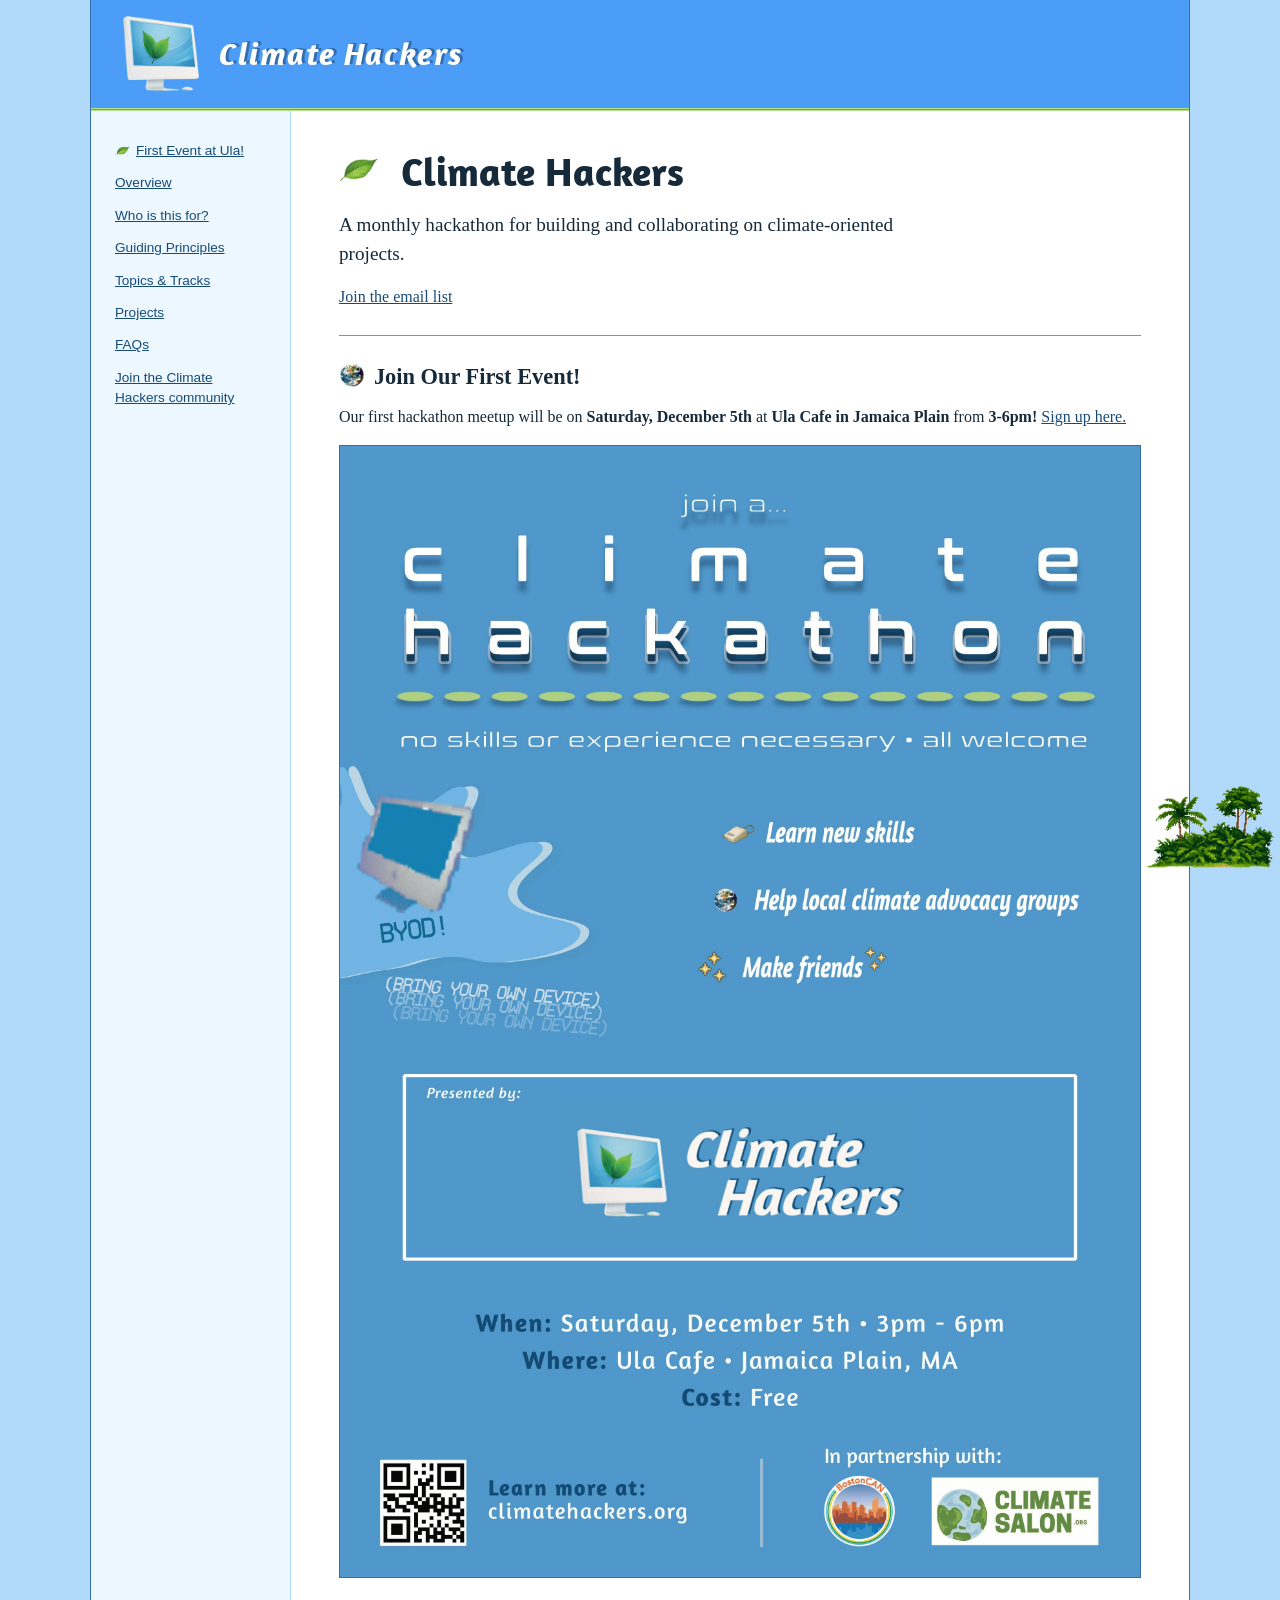
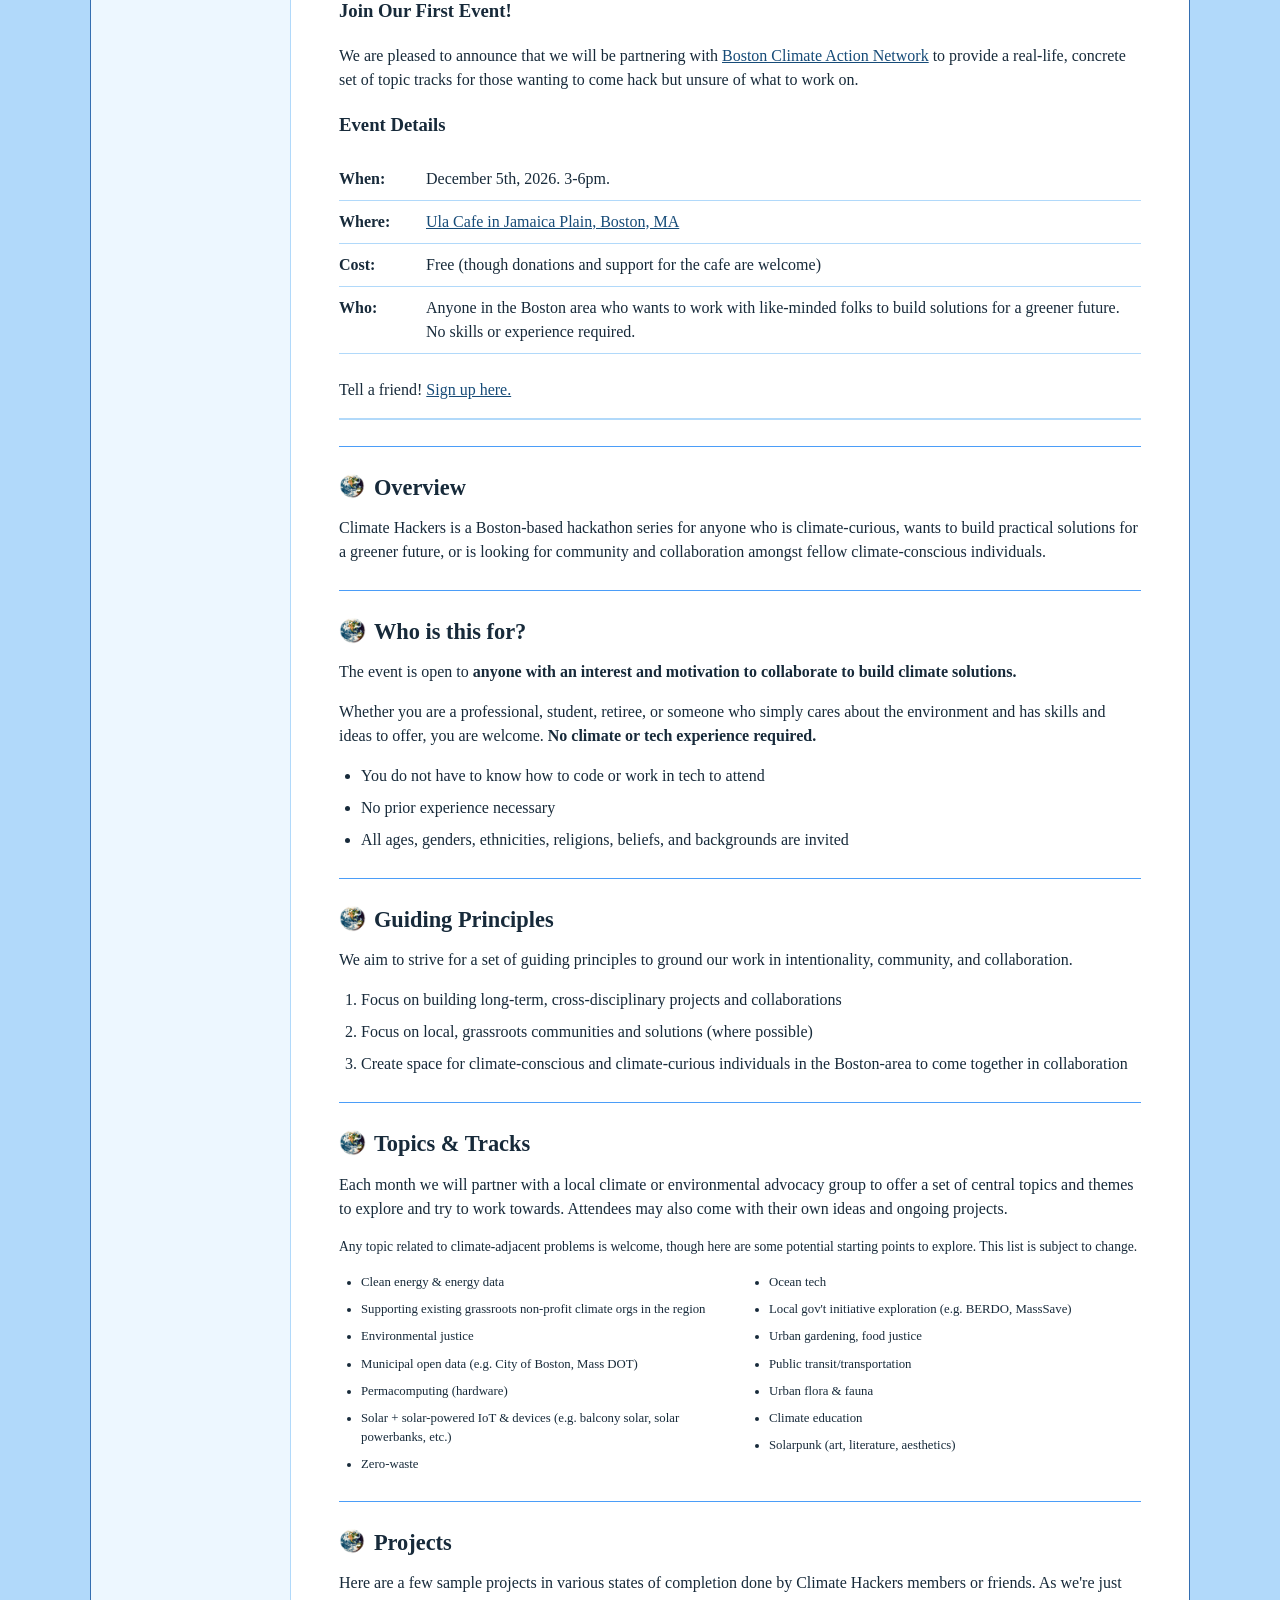
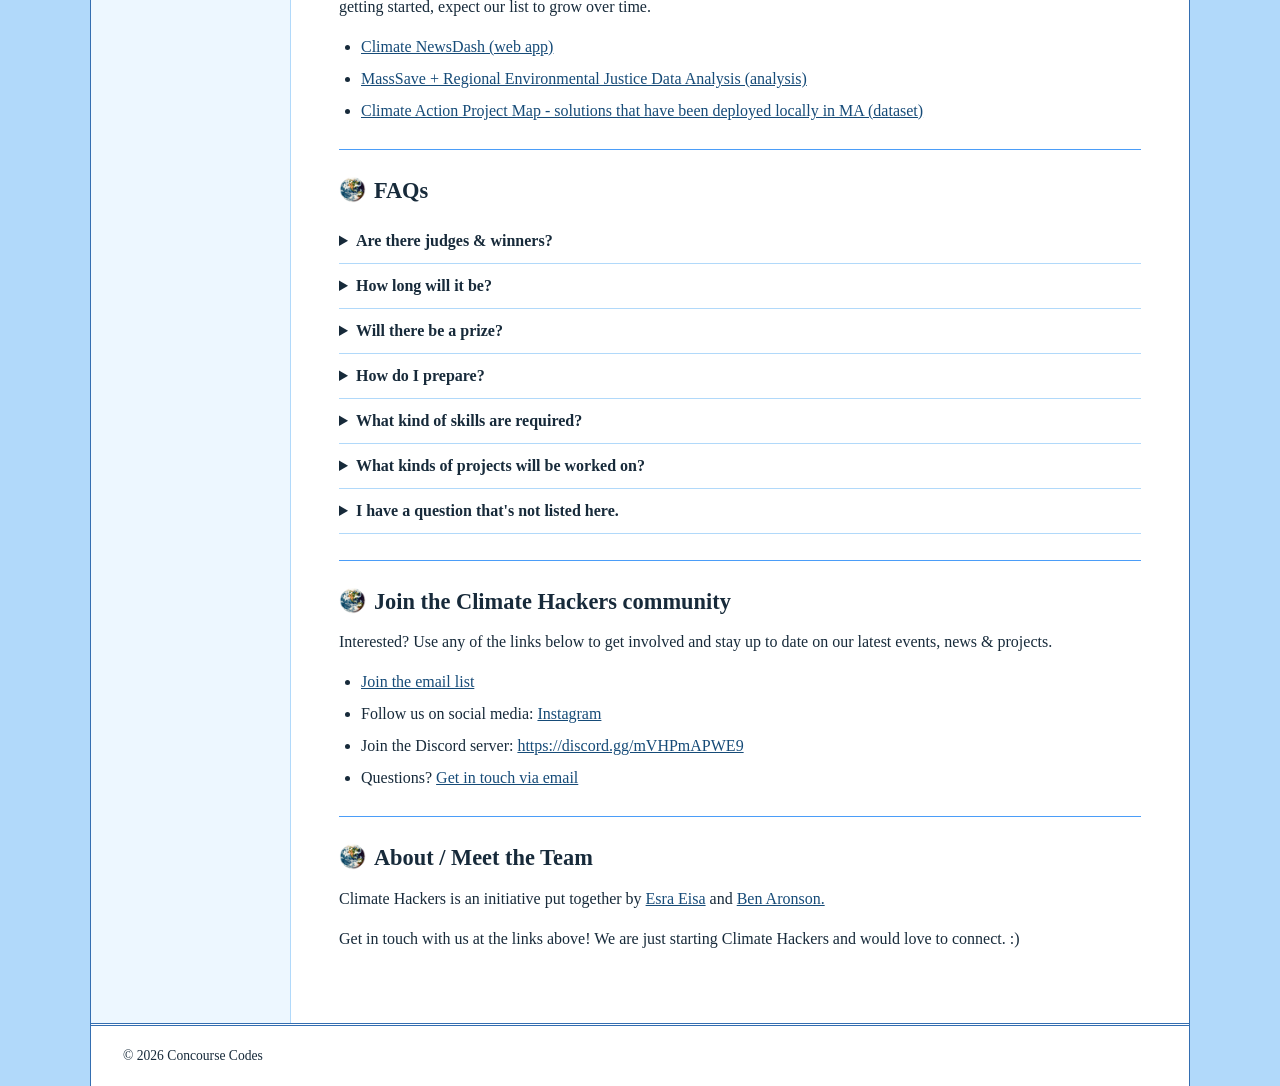
==== index.html @ 15389140 "climatehackers initial commit" ====
<!DOCTYPE html>
<html lang="en">
<head>
	<meta charset="utf-8">
	<meta name="viewport" content="width=device-width, initial-scale=1">
	<title>Climate Hackers</title>
	<link rel="preconnect" href="https://fonts.googleapis.com">
	<link rel="preconnect" href="https://fonts.gstatic.com" crossorigin>
	<link rel="icon" href="greenleaf_nobkg_md.png" type="image/x-icon" />
	<link href="https://fonts.googleapis.com/css2?family=Amaranth:ital,wght@0,400;0,700;1,400;1,700&family=Oxanium:wght@200..800&family=Ubuntu+Mono:ital,wght@0,400;0,700;1,400;1,700&display=swap" rel="stylesheet">
	<link rel="stylesheet" href="index.css">
	<!--
	<script async src="https://www.googletagmanager.com/gtag/js?id=G-XXXXXXXXXX"></script>
	<script>
		window.dataLayer = window.dataLayer || [];
		function gtag(){dataLayer.push(arguments);}
		gtag('js', new Date());
		gtag('config', 'G-XXXXXXXXXX');
	</script>
	-->
</head>
<body>
	<div class="page">
		<header class="site-header">
			<img class="site-logo" src="LogoNoText.png" alt="">
			<h1 class="site-name amaranth-bold-italic" style="filter: drop-shadow(3px -1px 0px rgba(0,0,0,0.3)); letter-spacing: 0.1rem;">Climate Hackers</h1>
		</header>

		<div class="layout">
			<nav class="sidebar" aria-label="Climate Hackers">
				<ul>
					<li><a href="#first-event">First Event at Ula!</a></li>
					<li><a href="#overview">Overview</a></li>
					<li><a href="#who">Who is this for?</a></li>
					<li><a href="#principles">Guiding Principles</a></li>
					<li><a href="#topics">Topics &amp; Tracks</a></li>
					<li><a href="#projects">Projects</a></li>
					<li><a href="#faqs">FAQs</a></li>
					<li><a href="#community">Join the Climate Hackers community</a></li>
				</ul>
			</nav>

			<main>
				<h1 class="main-title amaranth-bold">
					<!-- <img src="/macmouse_nobkg_md.png" alt="">
					<img src="/earth_nobkg.png" alt="">-->
					<img src="/greenleaf_nobkg_md.png" alt=""> 
					Climate Hackers
				</h1>
				<p class="intro">A monthly hackathon for building and collaborating on climate-oriented projects.</p>
				<p><a href="https://docs.google.com/forms/d/e/1FAIpQLSchK7dz_mpMz164FCUqcEAFN-yjxvFlZXvQdPcG1nezFEEWgw/viewform?usp=publish-editor">Join the email list</a></p>

        <section id="first-event">
					<h2>Join Our First Event!</h2>
          <p>Our first hackathon meetup will be on <b>Saturday, December 5th</b> at <b>Ula Cafe in Jamaica Plain</b> from <b>3-6pm!</b> <a href="https://luma.com/ohw6q64n">Sign up here.</a></p>
          <img class="event-flyer" src="ClimateHackersFlyer_1.jpg" alt="Flyer for the first Climate Hackers event on Saturday, December 5th at Ula Cafe">
          <h3>Join Our First Event!</h3>
					<p>We are pleased to announce that we will be partnering with 
						<a href="#" target="_blank">Boston Climate Action Network</a> 
						to provide a real-life, concrete set of topic tracks for those wanting to come hack but unsure of what to work on.
					</p>
					<h3>Event Details</h3>
					<dl class="facts">
						<div><dt>When:</dt><dd>December 5th, 2026. 3-6pm.</dd></div>
						<div><dt>Where:</dt><dd><a href="https://maps.app.goo.gl/5CGn3TGQybAKzQvi8">Ula Cafe in Jamaica Plain, Boston, MA</a></dd></div>
						<div><dt>Cost:</dt><dd>Free (though donations and support for the cafe are welcome)</dd></div>
						<div><dt>Who:</dt><dd>Anyone in the Boston area who wants to work with like-minded folks to build solutions for a greener future. No skills or experience required.</dd></div>
					</dl>
					<p style="margin-top: 24px;">Tell a friend! <a href="https://luma.com/ohw6q64n">Sign up here.</a></p>
				</section>

				<hr class="divider"/>

        <section id="overview">
					<h2>Overview</h2>
					<p>Climate Hackers is a Boston-based hackathon series for anyone who is climate-curious, wants to build practical solutions for a greener future, or is looking for community and collaboration amongst fellow climate-conscious individuals.</p>
				</section>

				<section id="who">
					<h2>Who is this for?</h2>
					<p>The event is open to <strong>anyone with an interest and motivation to collaborate to build climate solutions.</strong></p>
					<p>Whether you are a professional, student, retiree, or someone who simply cares about the environment and has skills and ideas to offer, you are welcome. <strong>No climate or tech experience required.</strong></p>
					<ul>
						<li>You do not have to know how to code or work in tech to attend</li>
						<li>No prior experience necessary</li>
						<li>All ages, genders, ethnicities, religions, beliefs, and backgrounds are invited</li>
					</ul>
				</section>

				<section id="principles">
					<h2>Guiding Principles</h2>
					<p>We aim to strive for a set of guiding principles to ground our work in intentionality, community, and collaboration.</p>
					<ol>
						<li>Focus on building long-term, cross-disciplinary projects and collaborations</li>
						<li>Focus on local, grassroots communities and solutions (where possible)</li>
						<li>Create space for climate-conscious and climate-curious individuals in the Boston-area to come together in collaboration</li>
					</ol>
				</section>

				<section id="topics">
					<h2>Topics &amp; Tracks</h2>
					<p>Each month we will partner with a local climate or environmental advocacy group to offer a set of central topics and themes to explore and try to work towards. Attendees may also come with their own ideas and ongoing projects.</p>
					<p style="font-size: 0.85rem;">Any topic related to climate-adjacent problems is welcome, though here are some potential starting points to explore. This list is subject to change.</p>
					<ul class="topics">
						<li>Clean energy &amp; energy data</li>
						<li>Supporting existing grassroots non-profit climate orgs in the region</li>
						<li>Environmental justice</li>
						<li>Municipal open data (e.g. City of Boston, Mass DOT)</li>
						<li>Permacomputing (hardware)</li>
						<li>Solar + solar-powered IoT &amp; devices (e.g. balcony solar, solar powerbanks, etc.)</li>
						<li>Zero-waste</li>
						<li>Ocean tech</li>
						<li>Local gov't initiative exploration (e.g. BERDO, MassSave)</li>
						<li>Urban gardening, food justice</li>
						<li>Public transit/transportation</li>
						<li>Urban flora &amp; fauna</li>
						<li>Climate education</li>
						<li>Solarpunk (art, literature, aesthetics)</li>
					</ul>
				</section>

				<section id="projects">
					<h2>Projects</h2>
					<p>Here are a few sample projects in various states of completion done by Climate Hackers members or friends. As we're just getting started, expect our list to grow over time.</p>
					<ul class="">
						<li><a href="https://newsdash.concourse.codes/" target="_blank">Climate NewsDash (web app)</a></li>
						<li><a href="https://rej.concourse.codes/" target="_blank">MassSave + Regional Environmental Justice Data Analysis (analysis)</a></li>
						<li><a href="https://docs.google.com/spreadsheets/d/1_FFhpX1z2wt1PQdZTnuDhYJqfQHfyY40C_nkT1wCCpo/edit?gid=0#gid=0" target="_blank">
							Climate Action Project Map - solutions that have been deployed locally in MA (dataset)
						</a></li>
					</ul>
				</section>

				<section id="faqs">
					<h2>FAQs</h2>
					<details><summary>Are there judges &amp; winners?</summary><p>For this hackathon, there are no judges or winners. The goal is to collectively build a set of tools to support local climate initiatives.</p></details>
					<details><summary>How long will it be?</summary><p>Roughly 4hrs. Details to be confirmed.</p></details>
					<details><summary>Will there be a prize?</summary><p>As of now, there is no physical prize. <em>The prize is the friendship made along the way :)</em></p></details>
					<details><summary>How do I prepare?</summary><p>Come prepared with ideas, an open mind, and a collaborative spirit. No other experience required.</p></details>
					<details><summary>What kind of skills are required?</summary><p>Any domain expertise is accepted. Whether you're an engineer, designer, founder, writer, gardener, or student - as long as you have ideas to offer and a desire to help you are welcome.</p></details>
					<details><summary>What kinds of projects will be worked on?</summary><p>Per the nature of a hackathon, most projects may be software oriented. There is no limitation, however, and we will expand on this in the future.</p></details>
					<details><summary>I have a question that's not listed here.</summary><p><a href="#community">Get in touch!</a> We are a small team building this as we go and are always open to ideas.</p></details>
				</section>

				<section id="community">
					<h2>Join the Climate Hackers community</h2>
					<p>Interested? Use any of the links below to get involved and stay up to date on our latest events, news &amp; projects.</p>
					<ul>
						<li><a href="https://docs.google.com/forms/d/e/1FAIpQLSchK7dz_mpMz164FCUqcEAFN-yjxvFlZXvQdPcG1nezFEEWgw/viewform?usp=publish-editor">Join the email list</a></li>
						<li>Follow us on social media: <a href="https://www.instagram.com/climate.hackers/">Instagram</a></li>
						<li>Join the Discord server: <a href="https://discord.gg/mVHPmAPWE9">https://discord.gg/mVHPmAPWE9</a></li>
						<li>Questions? <a href="mailto:ben@concourse.codes">Get in touch via email</a></li>
					</ul>
				</section>

				<section id="about">
					<h2>About / Meet the Team</h2>
					<p>Climate Hackers is an initiative put together by 
						<a href="https://www.linkedin.com/in/esra-eisa-30a4191b5/" target="_blank">Esra Eisa</a> and 
						<a href="https://concourse.codes" target="_blank">Ben Aronson.</a>
					</p>
					<p>Get in touch with us at the links above! We are just starting Climate Hackers and would love to connect. :)</p>
				</section>
			</main>
		</div>

		<footer><p>&copy; 2026 Concourse Codes</p></footer>
	</div>
</body>
</html>
---- index.css ----
.ubuntu-mono-regular {
  font-family: "Ubuntu Mono", monospace;
  font-weight: 400;
  font-style: normal;
}

.ubuntu-mono-bold {
  font-family: "Ubuntu Mono", monospace;
  font-weight: 700;
  font-style: normal;
}

.ubuntu-mono-regular-italic {
  font-family: "Ubuntu Mono", monospace;
  font-weight: 400;
  font-style: italic;
}

.ubuntu-mono-bold-italic {
  font-family: "Ubuntu Mono", monospace;
  font-weight: 700;
  font-style: italic;
}

.oxanium-regular {
  font-family: "Oxanium", sans-serif;
  font-optical-sizing: auto;
  font-weight: 400;
  font-style: normal;
}

.oxanium-bold {
  font-family: "Oxanium", sans-serif;
  font-optical-sizing: auto;
  font-weight: 700;
  font-style: normal;
}

.amaranth-regular {
  font-family: "Amaranth", sans-serif;
  font-weight: 400;
  font-style: normal;
}

.amaranth-bold {
  font-family: "Amaranth", sans-serif;
  font-weight: 700;
  font-style: normal;
}

.amaranth-regular-italic {
  font-family: "Amaranth", sans-serif;
  font-weight: 400;
  font-style: italic;
}

.amaranth-bold-italic {
  font-family: "Amaranth", sans-serif;
  font-weight: 700;
  font-style: italic;
}

:root {
  --blue: #4b9df8;
  --blue-alt: #4b9ef9;
  --blue-medium: #346eb1;
  --blue-light: #b1d9fa;
  --blue-pale: #edf7ff;
  --blue-dark: #164b78;
  --green: #b5e08c;
  --ink: #172a3a;
  --white: #fff;
  color-scheme: light;
  font-family: Georgia, "Times New Roman", serif;
  color: var(--ink);
  background: var(--blue-light);
}

* {
  box-sizing: border-box;
}
body {
  margin: 0;
  line-height: 1.5;
}
a {
  color: var(--blue-dark);
}
a:hover {
  text-decoration-thickness: 2px;
}
a:focus-visible {
  outline: 2px solid var(--blue-dark);
  outline-offset: 3px;
}

.page {
  max-width: 1100px;
  margin: 0 auto;
  background: var(--white);
  min-height: 100vh;
  border-inline: 1px solid var(--blue-medium);
}

.site-header {
  display: flex;
  align-items: center;
  gap: 20px;
  padding: 16px 32px;
  background: var(--blue);
  border-bottom: 3px double var(--green);
}

.site-logo {
  width: 76px;
  height: 76px;
  flex: 0 0 76px;
  object-fit: contain;
}

.logo-placeholder {
  width: 76px;
  height: 76px;
  flex: 0 0 76px;
  background: var(--blue-alt);
  display: grid;
  place-items: center;
  padding: 6px;
  font:
    11px/1.2 Verdana,
    sans-serif;
  text-align: center;
  overflow-wrap: anywhere;
}

.site-header .site-name {
  margin: 0;
  color: var(--white);
  font-size: 2rem;
}
.layout {
  display: grid;
  grid-template-columns: 200px minmax(0, 1fr);
}

.sidebar {
  padding: 30px 24px;
  background: var(--blue-pale);
  border-right: 1px solid var(--blue-light);
  font-family: Verdana, sans-serif;
  font-size: 0.85rem;
}

.sidebar ul {
  list-style: none;
  margin: 0;
  padding: 0;
}
.sidebar li + li {
  margin-top: 12px;
}
.sidebar a::before {
  content: "";
  display: inline-block;
  width: 0;
  height: 1.1em;
  vertical-align: middle;
  background: url("greenleaf_nobkg_md.png") center / contain
    no-repeat;
}
.page:not(:has(:target)) .sidebar a[href="#first-event"]::before,
.page:has(#overview:target) .sidebar a[href="#overview"]::before,
.page:has(#first-event:target) .sidebar a[href="#first-event"]::before,
.page:has(#who:target) .sidebar a[href="#who"]::before,
.page:has(#principles:target) .sidebar a[href="#principles"]::before,
.page:has(#topics:target) .sidebar a[href="#topics"]::before,
.page:has(#faqs:target) .sidebar a[href="#faqs"]::before,
.page:has(#community:target) .sidebar a[href="#community"]::before {
  width: 1.1em;
  margin-right: 6px;
}
.event-flyer {
  display: block;
  max-width: 100%;
  height: auto;
  margin: 0 0 16px;
  border: 1px solid var(--blue-medium);
}
section h2::before {
  content: "";
  display: inline-block;
  width: 1.2em;
  height: 1.2em;
  margin-right: 8px;
  vertical-align: -0.2em;
  background: url("earth_nobkg.png") center / contain no-repeat;
}
main {
  min-width: 0;
  padding: 36px 48px 56px;
}
h1,
h2 {
  line-height: 1.2;
}
h1 {
  font-size: 2.5rem;
  margin: 0 0 16px;
}
.main-title img {
  width: 1em;
  height: 1em;
  object-fit: contain;
  vertical-align: -0.1em;
  margin-right: 4px;
}
.main-title img:last-of-type {
  margin-right: 12px;
}
h2 {
  font-size: 1.4rem;
  margin: 0 0 14px;
}
p {
  margin: 0 0 16px;
}
section {
  padding-top: 26px;
  margin-top: 26px;
  border-top: 1px solid var(--blue);
}
ul,
ol {
  padding-left: 22px;
}
li {
  margin-bottom: 8px;
}
.intro {
  font-size: 1.2rem;
  max-width: 620px;
}
.facts {
  margin: 0 0 10px 0;
}
.facts div {
  display: grid;
  grid-template-columns: 75px 1fr;
  gap: 12px;
  padding: 9px 0;
  border-bottom: 1px solid var(--blue-light);
}
.facts dt {
  font-weight: bold;
}
.facts dd {
  margin: 0;
}
.topics {
  columns: 2;
  column-gap: 36px;
  font-size: 0.8rem;
}
.topics li {
  break-inside: avoid;
}
hr {
  border: 1px solid var(--blue-light);
}
details {
  border-bottom: 1px solid var(--blue-light);
  padding: 10px 0;
}
summary {
  cursor: pointer;
  font-weight: bold;
}
details p {
  margin: 10px 0 0;
}
footer {
  border-top: 3px double var(--blue-medium);
  padding: 20px 32px;
  font-size: 0.85rem;
}
footer p {
  margin: 0;
}

@media (min-width: 651px) {
  body::after {
    content: "";
    position: fixed;
    bottom: 0;
    right: 0;
    width: 140px;
    height: 140px;
    background: url("tropicaltreestand_nobkg_md.png") bottom
      right / contain no-repeat;
    pointer-events: none;
  }
}

@media (max-width: 650px) {
  .site-header {
    display: flex;
    justify-content: center;
    text-align: center;
    width: 100%;
    padding: 20px;
  }
  .layout {
    display: block;
  }
  .sidebar {
    display: none;
  }
  main {
    padding: 30px 20px 40px;
  }
  h1 {
    font-size: 2rem;
  }
  .topics {
    columns: 1;
  }
  footer {
    padding: 20px;
  }
}
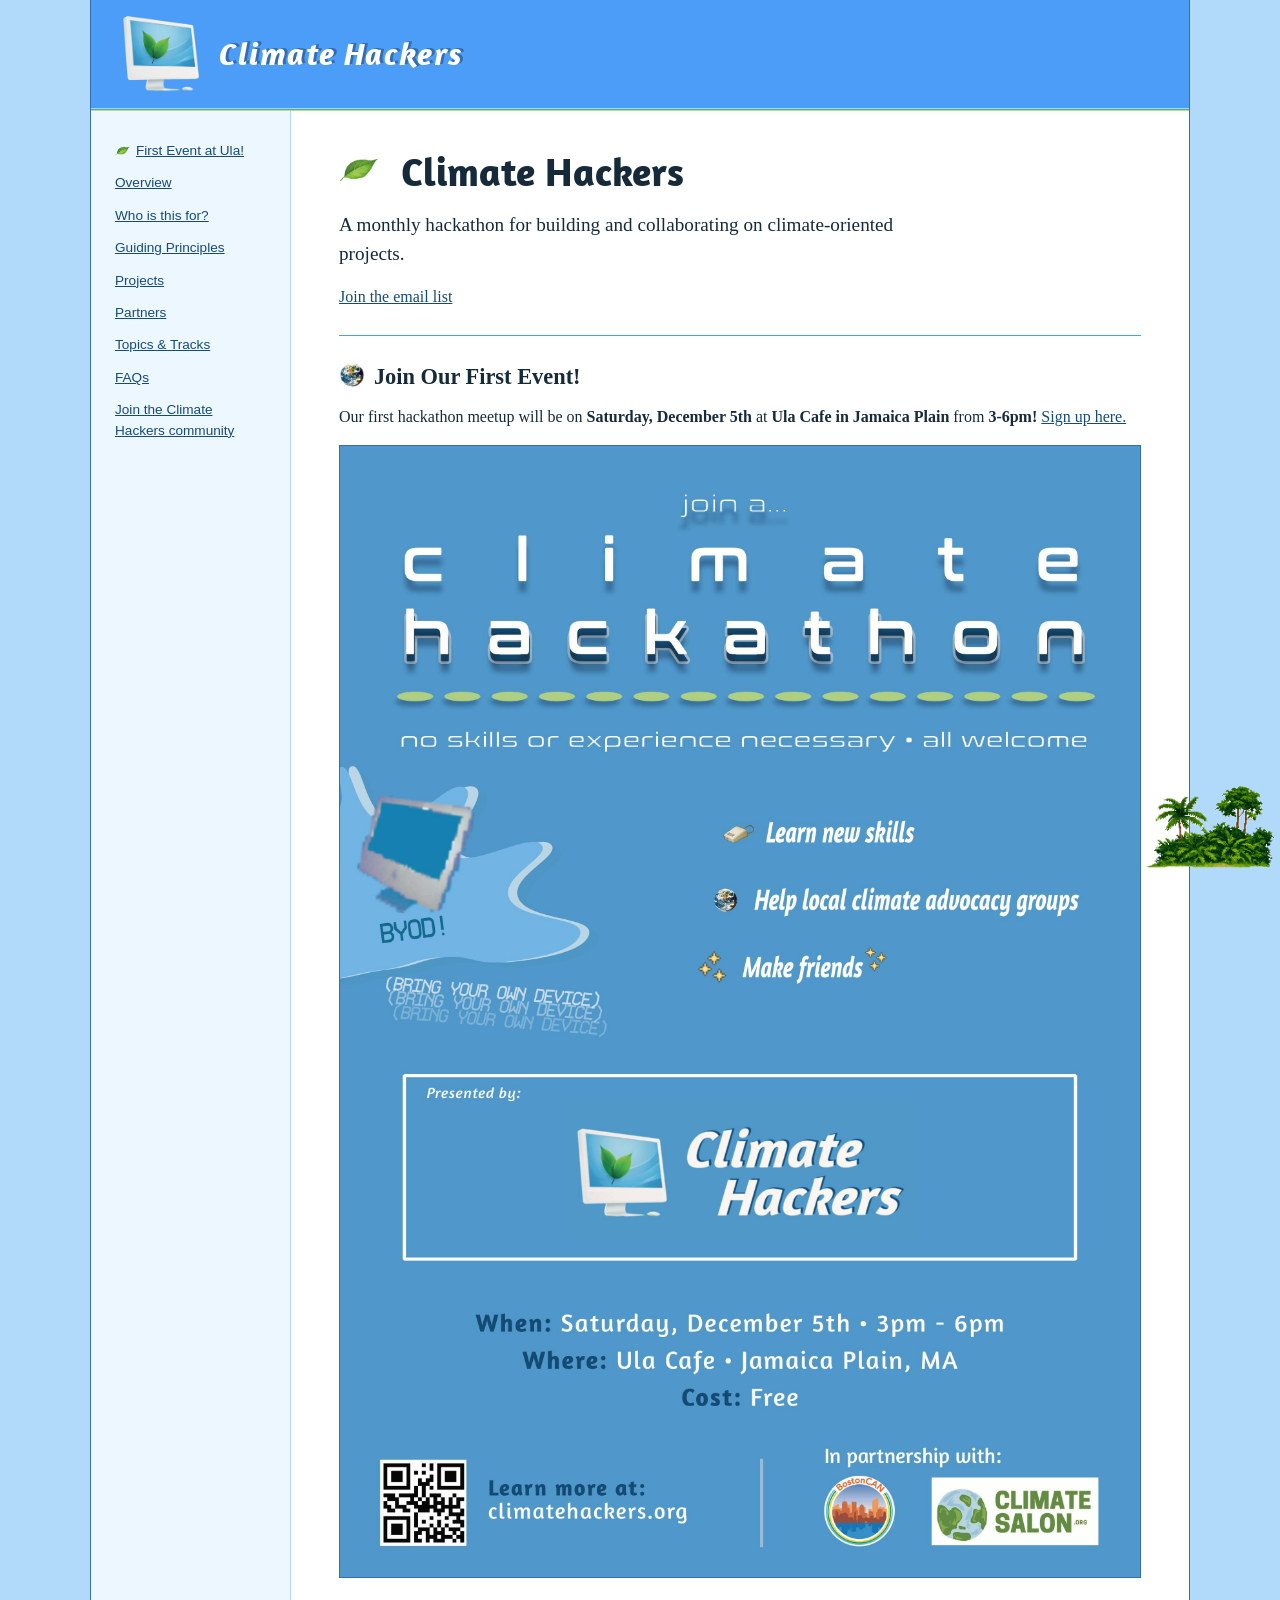
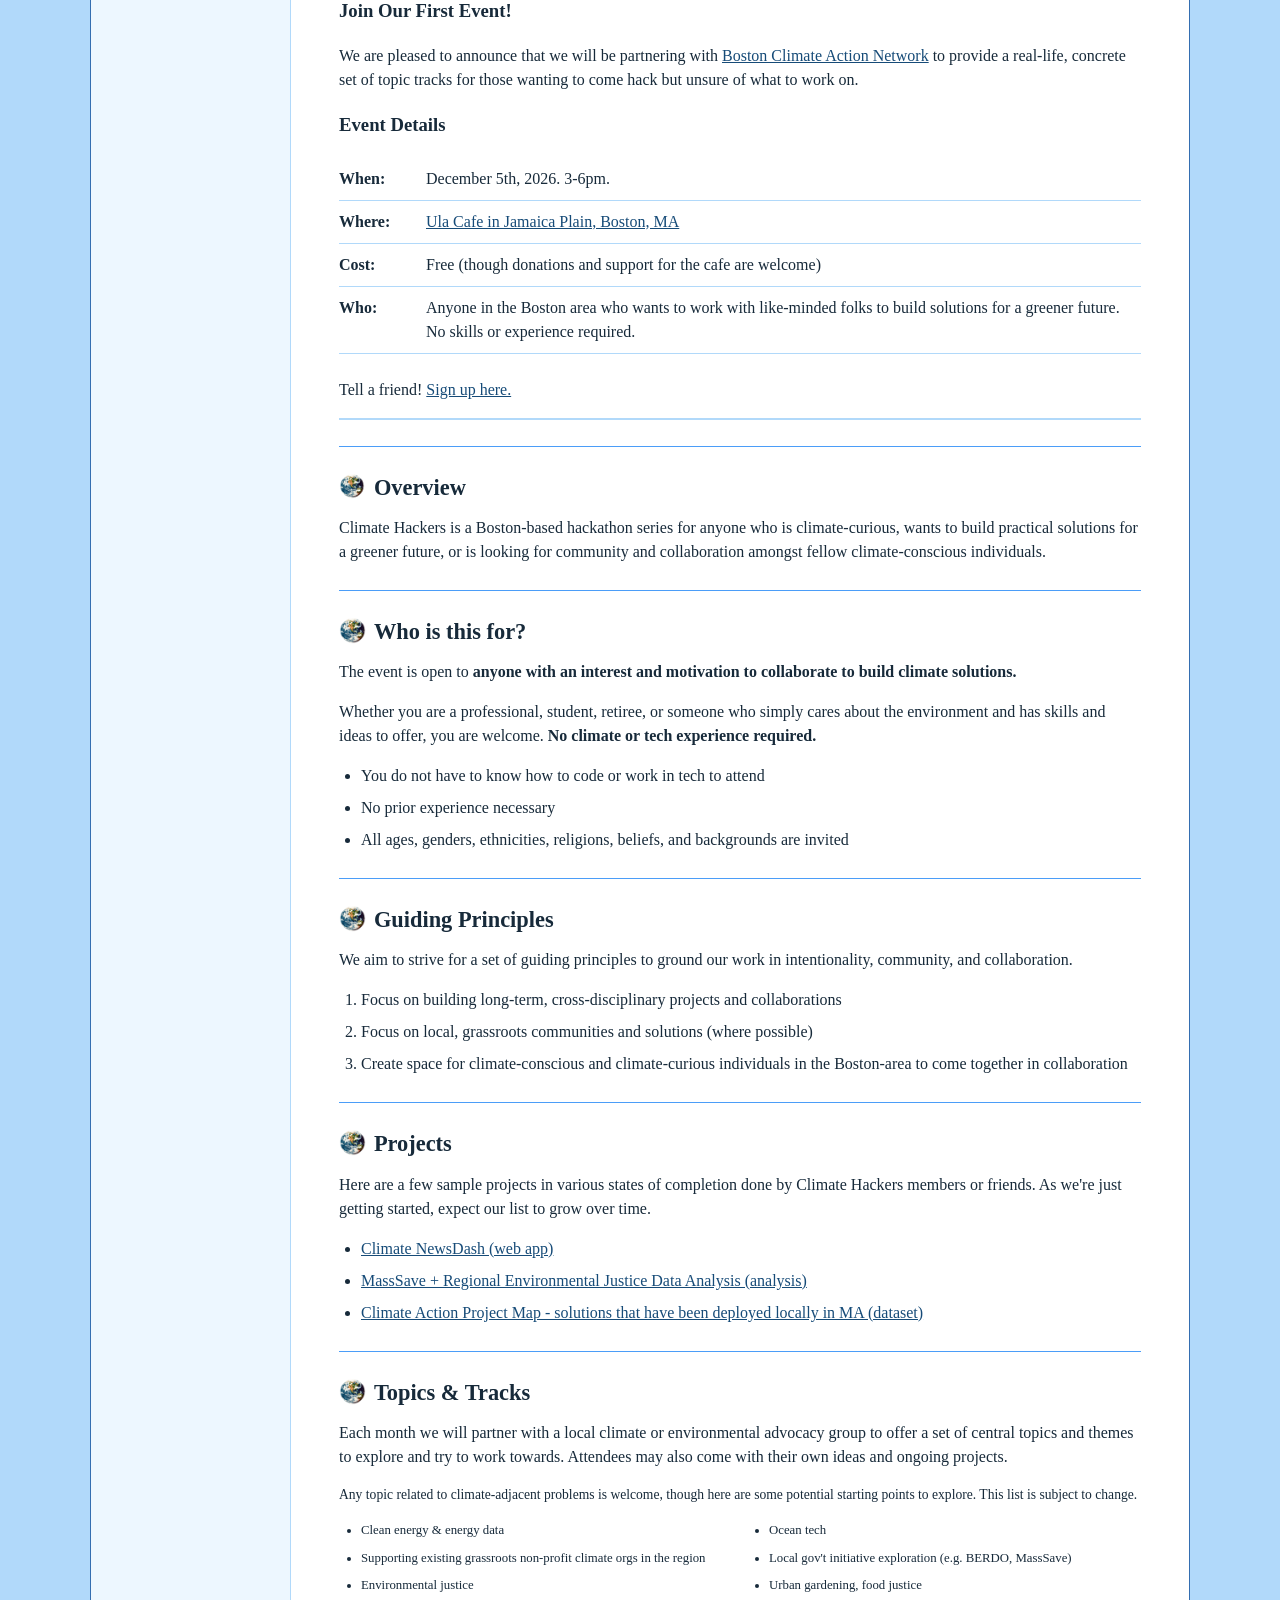
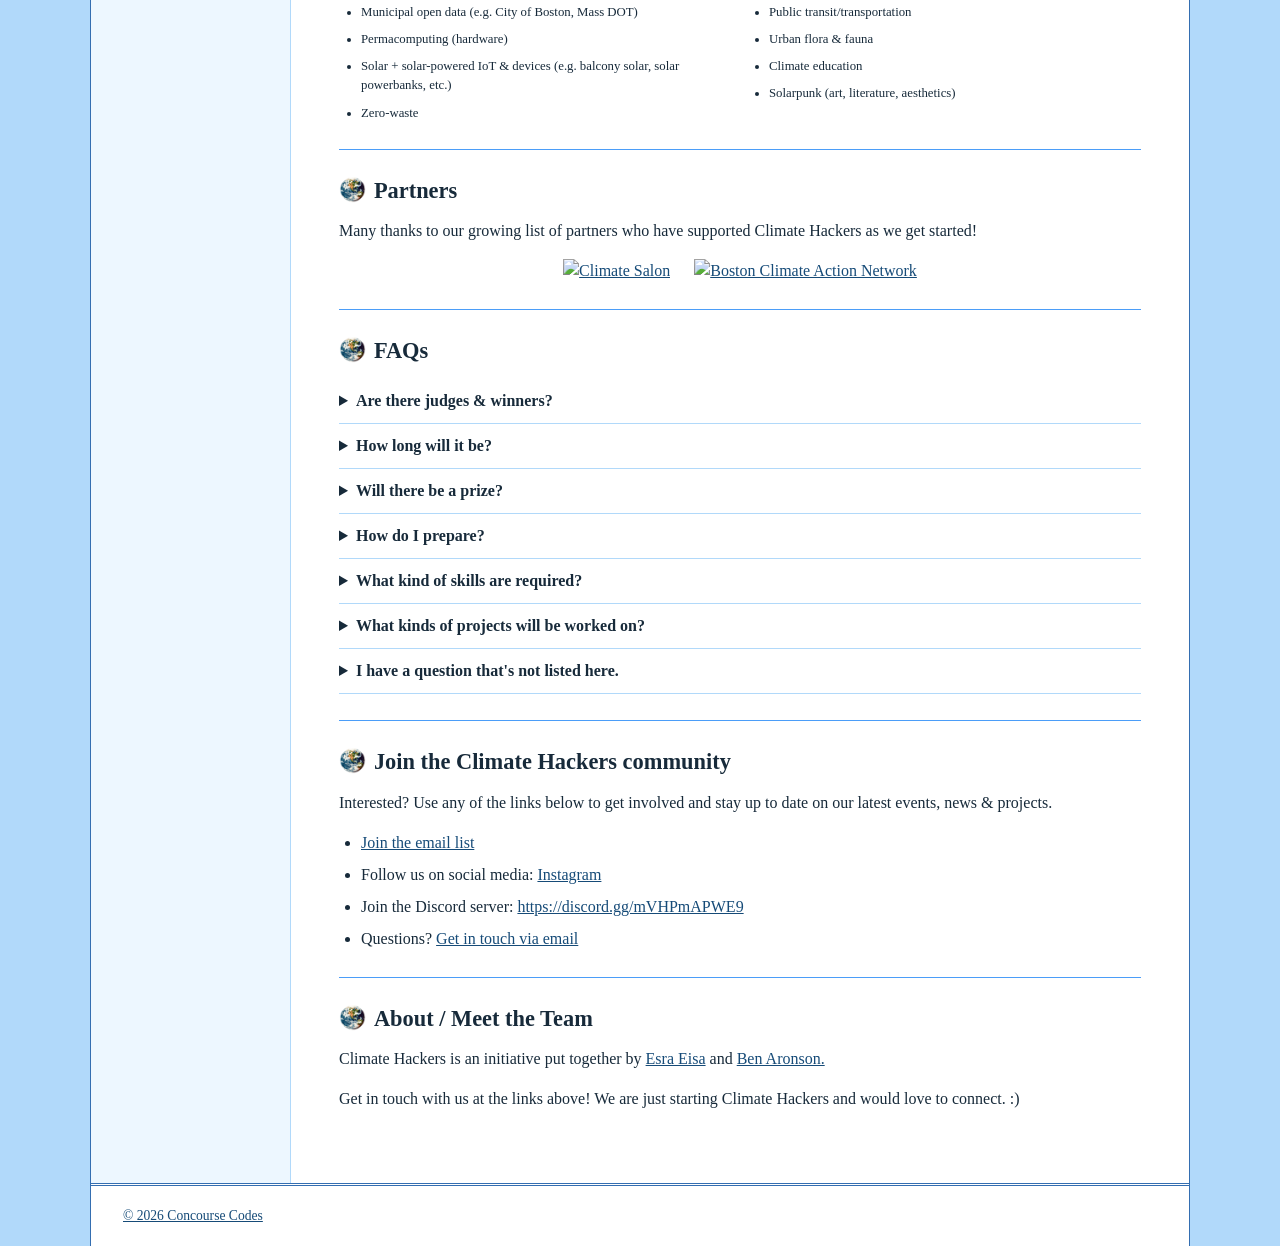
==== commit 47db8e6f: "small updates" ====
--- a/index.html
+++ b/index.html
@@ -9,15 +9,12 @@
 	<link rel="icon" href="greenleaf_nobkg_md.png" type="image/x-icon" />
 	<link href="https://fonts.googleapis.com/css2?family=Amaranth:ital,wght@0,400;0,700;1,400;1,700&family=Oxanium:wght@200..800&family=Ubuntu+Mono:ital,wght@0,400;0,700;1,400;1,700&display=swap" rel="stylesheet">
 	<link rel="stylesheet" href="index.css">
-	<!--
-	<script async src="https://www.googletagmanager.com/gtag/js?id=G-XXXXXXXXXX"></script>
+	<script async src="https://www.googletagmanager.com/gtm.js?id=GTM-NVRKR2H4"></script>
 	<script>
 		window.dataLayer = window.dataLayer || [];
 		function gtag(){dataLayer.push(arguments);}
 		gtag('js', new Date());
-		gtag('config', 'G-XXXXXXXXXX');
 	</script>
-	-->
 </head>
 <body>
 	<div class="page">
@@ -33,8 +30,9 @@
 					<li><a href="#overview">Overview</a></li>
 					<li><a href="#who">Who is this for?</a></li>
 					<li><a href="#principles">Guiding Principles</a></li>
+					<li><a href="#projects">Projects</a></li>
+					<li><a href="#partners">Partners</a></li>
 					<li><a href="#topics">Topics &amp; Tracks</a></li>
-					<li><a href="#projects">Projects</a></li>
 					<li><a href="#faqs">FAQs</a></li>
 					<li><a href="#community">Join the Climate Hackers community</a></li>
 				</ul>
@@ -42,8 +40,6 @@
 
 			<main>
 				<h1 class="main-title amaranth-bold">
-					<!-- <img src="/macmouse_nobkg_md.png" alt="">
-					<img src="/earth_nobkg.png" alt="">-->
 					<img src="/greenleaf_nobkg_md.png" alt=""> 
 					Climate Hackers
 				</h1>
@@ -97,6 +93,18 @@
 					</ol>
 				</section>
 
+				<section id="projects">
+					<h2>Projects</h2>
+					<p>Here are a few sample projects in various states of completion done by Climate Hackers members or friends. As we're just getting started, expect our list to grow over time.</p>
+					<ul class="">
+						<li><a href="https://newsdash.concourse.codes/" target="_blank">Climate NewsDash (web app)</a></li>
+						<li><a href="https://rej.concourse.codes/" target="_blank">MassSave + Regional Environmental Justice Data Analysis (analysis)</a></li>
+						<li><a href="https://docs.google.com/spreadsheets/d/1_FFhpX1z2wt1PQdZTnuDhYJqfQHfyY40C_nkT1wCCpo/edit?gid=0#gid=0" target="_blank">
+							Climate Action Project Map - solutions that have been deployed locally in MA (dataset)
+						</a></li>
+					</ul>
+				</section>
+
 				<section id="topics">
 					<h2>Topics &amp; Tracks</h2>
 					<p>Each month we will partner with a local climate or environmental advocacy group to offer a set of central topics and themes to explore and try to work towards. Attendees may also come with their own ideas and ongoing projects.</p>
@@ -119,17 +127,15 @@
 					</ul>
 				</section>
 
-				<section id="projects">
-					<h2>Projects</h2>
-					<p>Here are a few sample projects in various states of completion done by Climate Hackers members or friends. As we're just getting started, expect our list to grow over time.</p>
-					<ul class="">
-						<li><a href="https://newsdash.concourse.codes/" target="_blank">Climate NewsDash (web app)</a></li>
-						<li><a href="https://rej.concourse.codes/" target="_blank">MassSave + Regional Environmental Justice Data Analysis (analysis)</a></li>
-						<li><a href="https://docs.google.com/spreadsheets/d/1_FFhpX1z2wt1PQdZTnuDhYJqfQHfyY40C_nkT1wCCpo/edit?gid=0#gid=0" target="_blank">
-							Climate Action Project Map - solutions that have been deployed locally in MA (dataset)
-						</a></li>
-					</ul>
+				<section id="partners">
+					<h2>Partners</h2>
+					<p>Many thanks to our growing list of partners who have supported Climate Hackers as we get started!</p>
+					<div class="partnerPics">
+						<a href="https://climatesalon.org/" target="_blank" rel="noopener" title="Climate Salon"><img src="https://static.wixstatic.com/media/fb75cf_d8cf5fcf80d74f8fb7ba3b7cdf0917c2~mv2.png/v1/fill/w_478,h_176,al_c,q_85,usm_0.66_1.00_0.01,enc_avif,quality_auto/Untitled%20design-5_edited.png" alt="Climate Salon"/></a>
+						<a href="https://bostonclimateaction.org/" target="_blank" rel="noopener" title="Boston Climate Action Network"><img src="https://bostonclimateaction.org/wp-content/uploads/2024/08/8367b-cropped-bcan-logo-transparent.png?w=112&h=112" alt="Boston Climate Action Network"/></a>
+					</div>
 				</section>
+
 
 				<section id="faqs">
 					<h2>FAQs</h2>
@@ -164,7 +170,7 @@
 			</main>
 		</div>
 
-		<footer><p>&copy; 2026 Concourse Codes</p></footer>
+		<footer><p><a href="https://concourse.codes" target="_blank">&copy; 2026 Concourse Codes</a></p></footer>
 	</div>
 </body>
 </html>
--- a/index.css
+++ b/index.css
@@ -264,6 +264,21 @@
 .topics li {
   break-inside: avoid;
 }
+.partnerPics {
+  display: flex;
+  flex-wrap: wrap;
+  justify-content: center;
+  align-items: center;
+  gap: 24px;
+  margin: 0 0 16px;
+}
+.partnerPics img {
+  display: block;
+  width: auto;
+  height: auto;
+  max-width: 100%;
+  max-height: 88px;
+}
 hr {
   border: 1px solid var(--blue-light);
 }
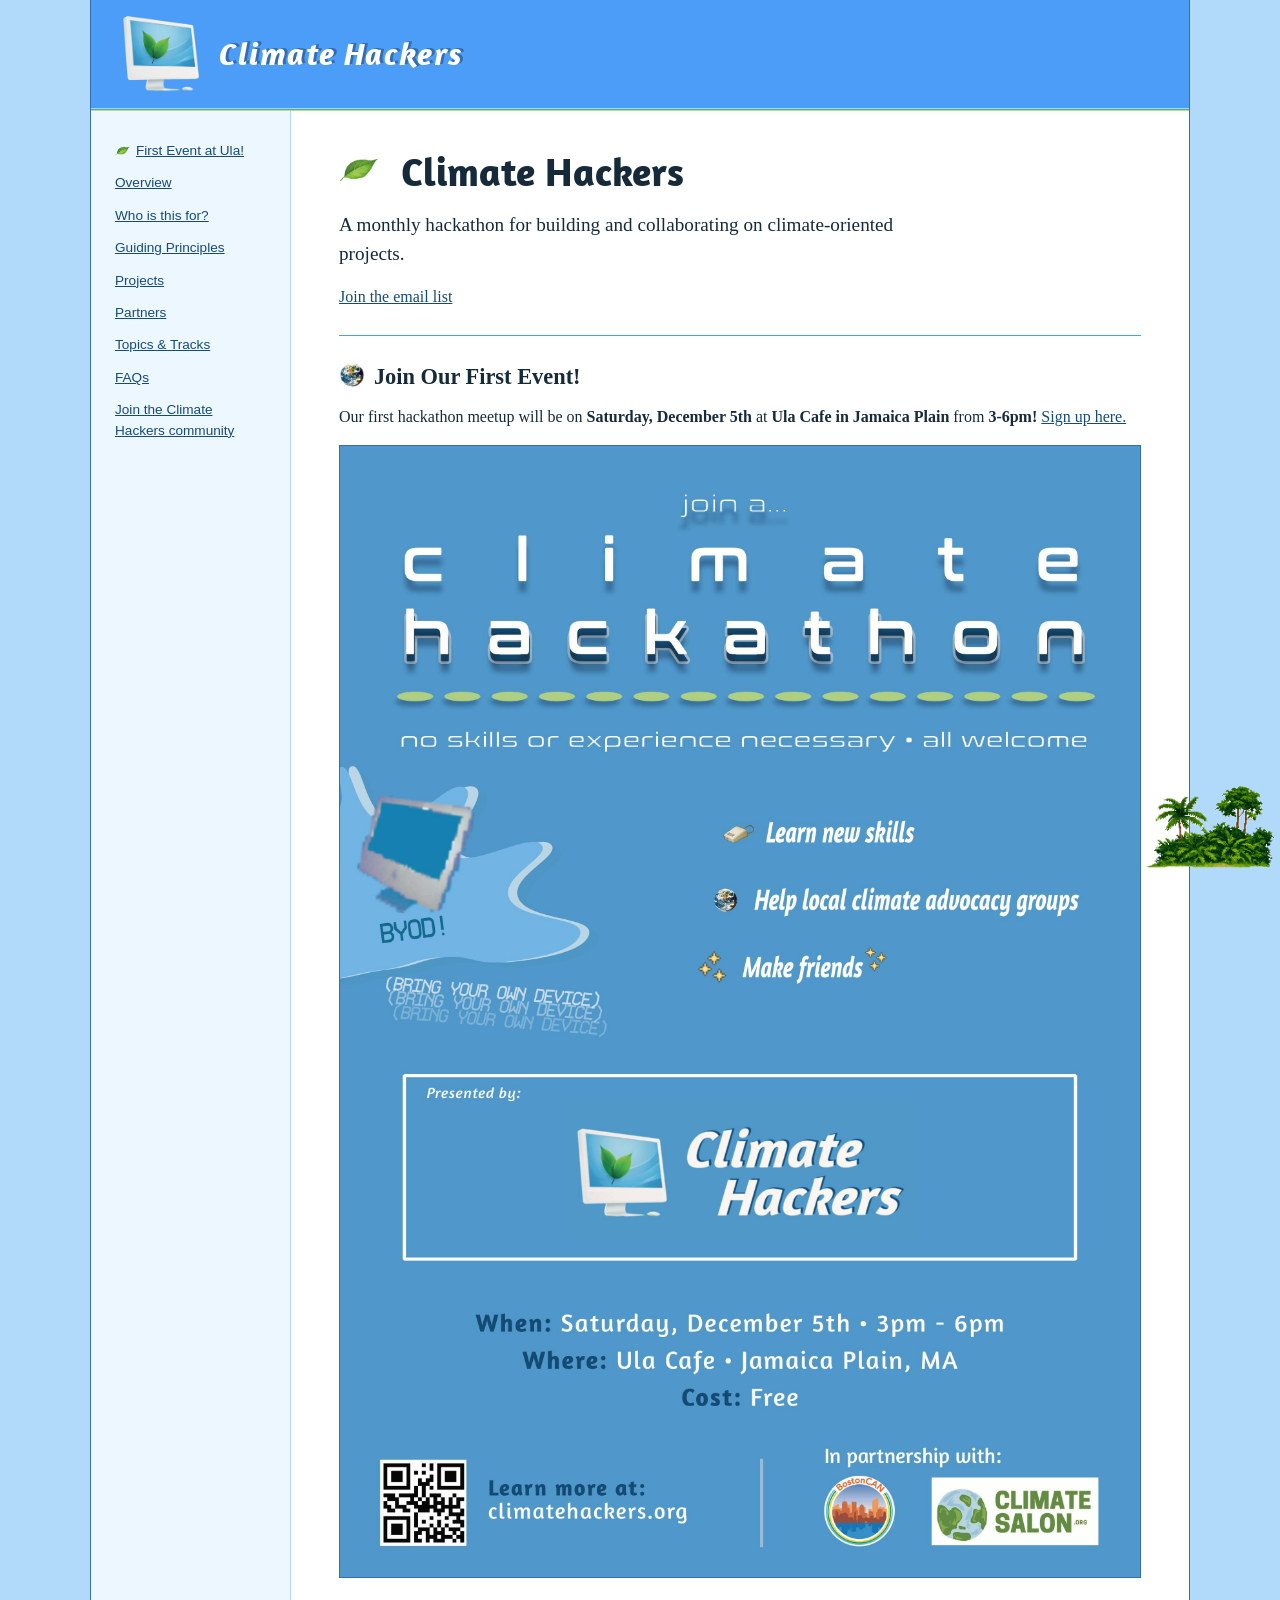
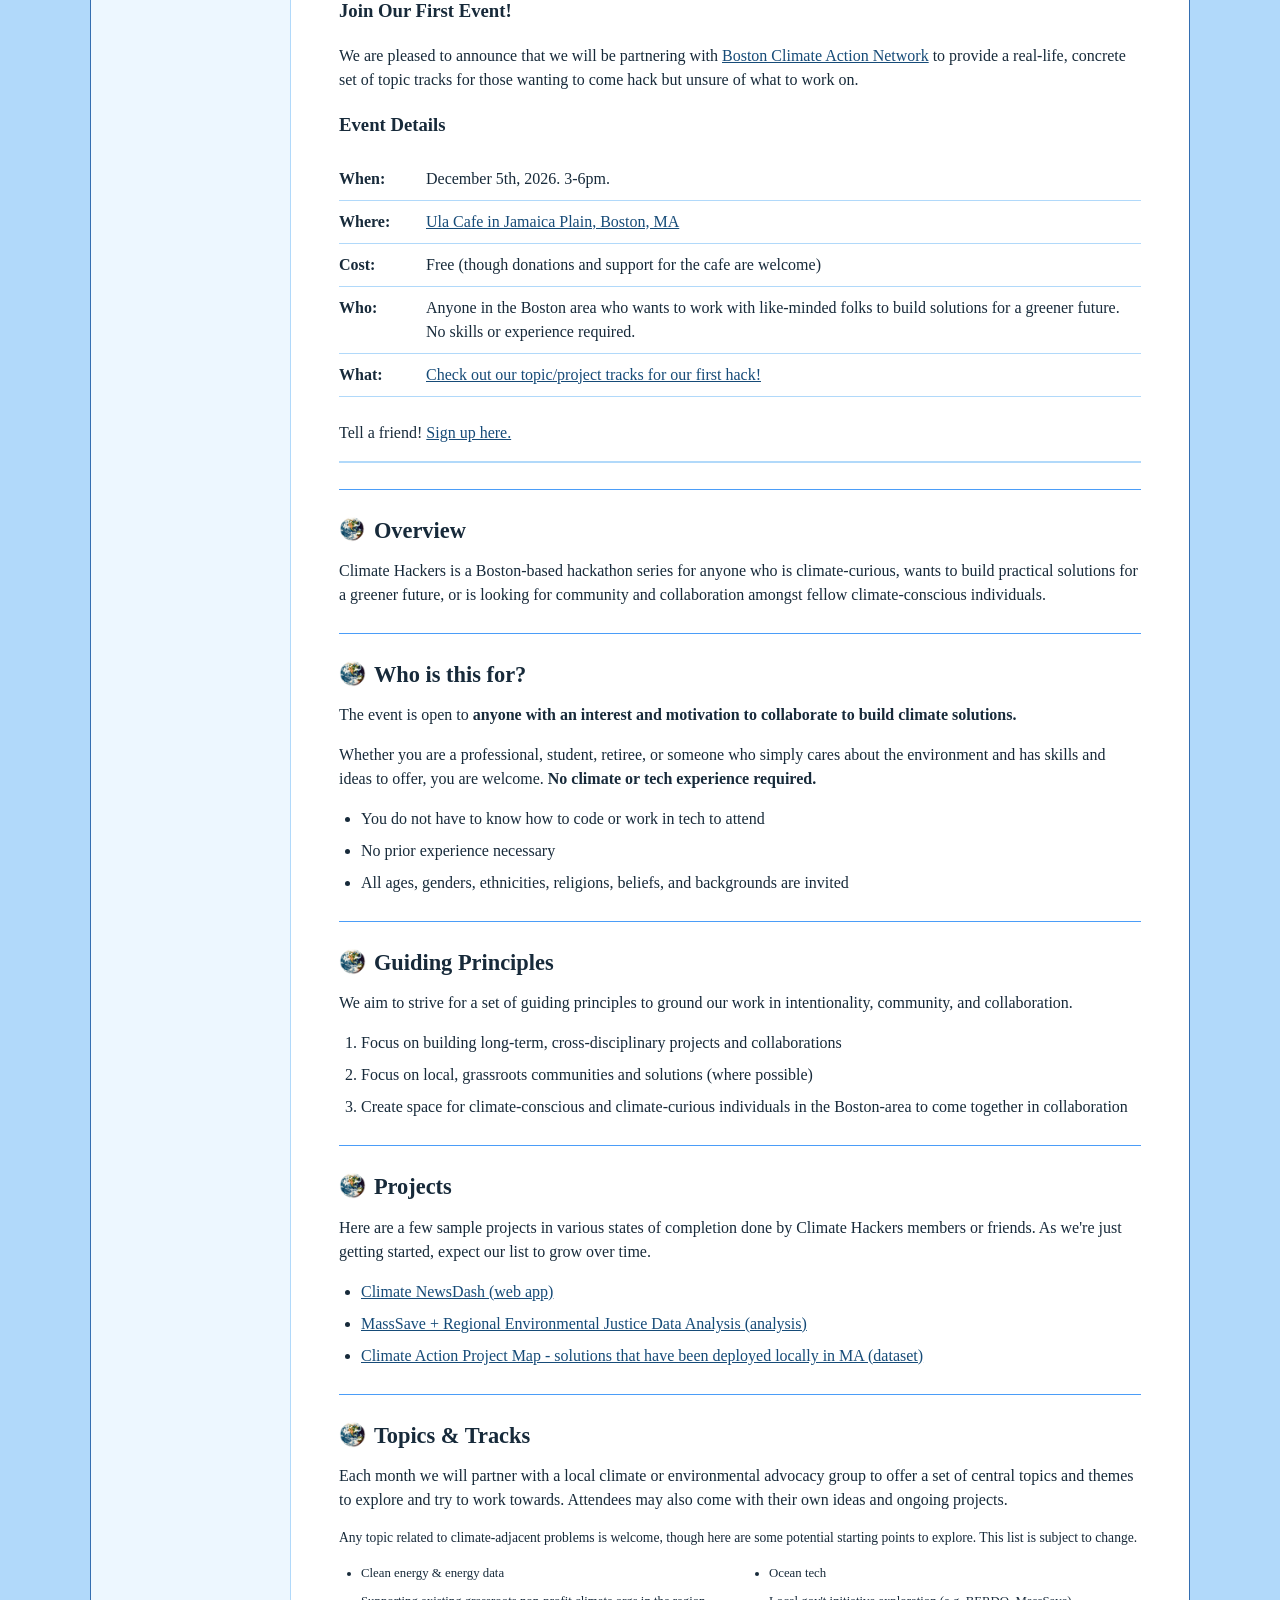
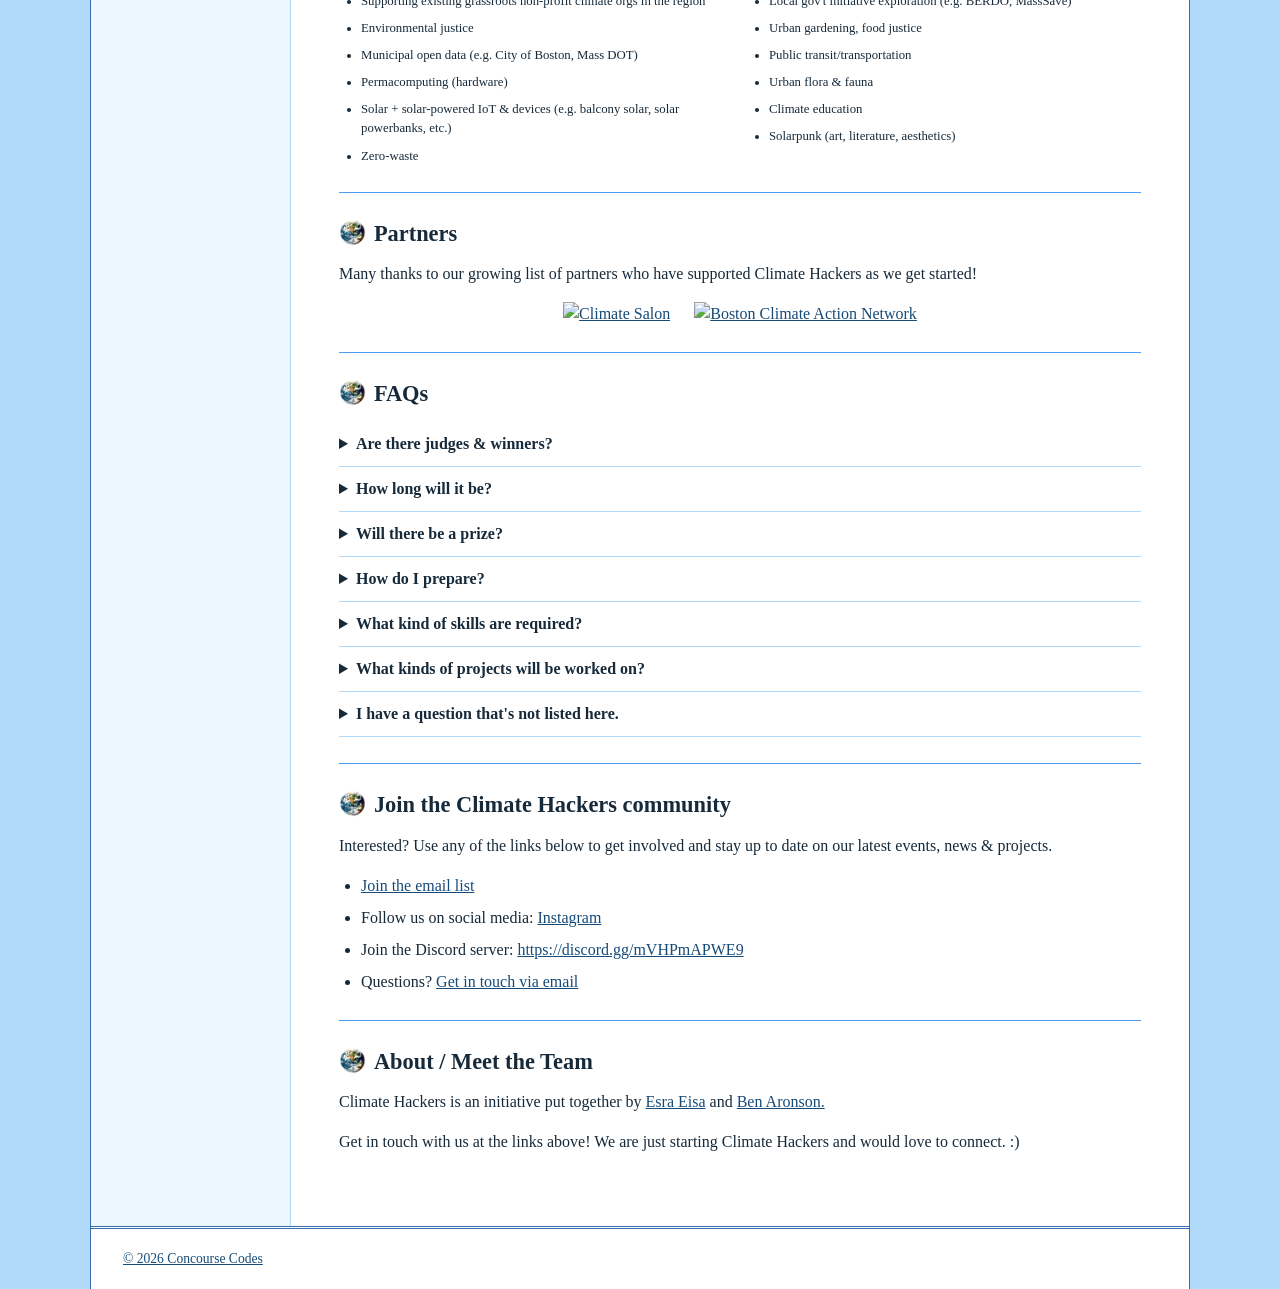
==== commit 2b3a1e5e: "added a hack01 homepage" ====
--- a/index.html
+++ b/index.html
@@ -61,6 +61,7 @@
 						<div><dt>Where:</dt><dd><a href="https://maps.app.goo.gl/5CGn3TGQybAKzQvi8">Ula Cafe in Jamaica Plain, Boston, MA</a></dd></div>
 						<div><dt>Cost:</dt><dd>Free (though donations and support for the cafe are welcome)</dd></div>
 						<div><dt>Who:</dt><dd>Anyone in the Boston area who wants to work with like-minded folks to build solutions for a greener future. No skills or experience required.</dd></div>
+						<div><dt>What:</dt><dd><a href="hack01.html" target="_self">Check out our topic/project tracks for our first hack!</a></dd></div>
 					</dl>
 					<p style="margin-top: 24px;">Tell a friend! <a href="https://luma.com/ohw6q64n">Sign up here.</a></p>
 				</section>
@@ -130,7 +131,7 @@
 				<section id="partners">
 					<h2>Partners</h2>
 					<p>Many thanks to our growing list of partners who have supported Climate Hackers as we get started!</p>
-					<div class="partnerPics">
+					<div class="partner-pics">
 						<a href="https://climatesalon.org/" target="_blank" rel="noopener" title="Climate Salon"><img src="https://static.wixstatic.com/media/fb75cf_d8cf5fcf80d74f8fb7ba3b7cdf0917c2~mv2.png/v1/fill/w_478,h_176,al_c,q_85,usm_0.66_1.00_0.01,enc_avif,quality_auto/Untitled%20design-5_edited.png" alt="Climate Salon"/></a>
 						<a href="https://bostonclimateaction.org/" target="_blank" rel="noopener" title="Boston Climate Action Network"><img src="https://bostonclimateaction.org/wp-content/uploads/2024/08/8367b-cropped-bcan-logo-transparent.png?w=112&h=112" alt="Boston Climate Action Network"/></a>
 					</div>
--- a/index.css
+++ b/index.css
@@ -264,7 +264,7 @@
 .topics li {
   break-inside: avoid;
 }
-.partnerPics {
+.partner-pics {
   display: flex;
   flex-wrap: wrap;
   justify-content: center;
@@ -272,12 +272,40 @@
   gap: 24px;
   margin: 0 0 16px;
 }
-.partnerPics img {
+.partner-pics img {
   display: block;
   width: auto;
   height: auto;
   max-width: 100%;
   max-height: 88px;
+}
+.partner-about {
+  display: flex;
+  flex-direction: column;
+  gap: 4px;
+  font-size: 0.9rem;
+}
+.partner-about * {
+  margin: 4px 0;
+}
+.projects-table {
+  width: 100%;
+  border-collapse: collapse;
+  border: 3px double var(--blue);
+  margin: 0 0 16px;
+}
+.projects-table th,
+.projects-table td {
+  border: 1px solid var(--blue);
+  padding: 8px 10px;
+  text-align: left;
+  vertical-align: top;
+}
+.projects-table td {
+  font-size: 0.85rem;
+}
+.projects-table td:first-child {
+  font-weight: bold;
 }
 hr {
   border: 1px solid var(--blue-light);
